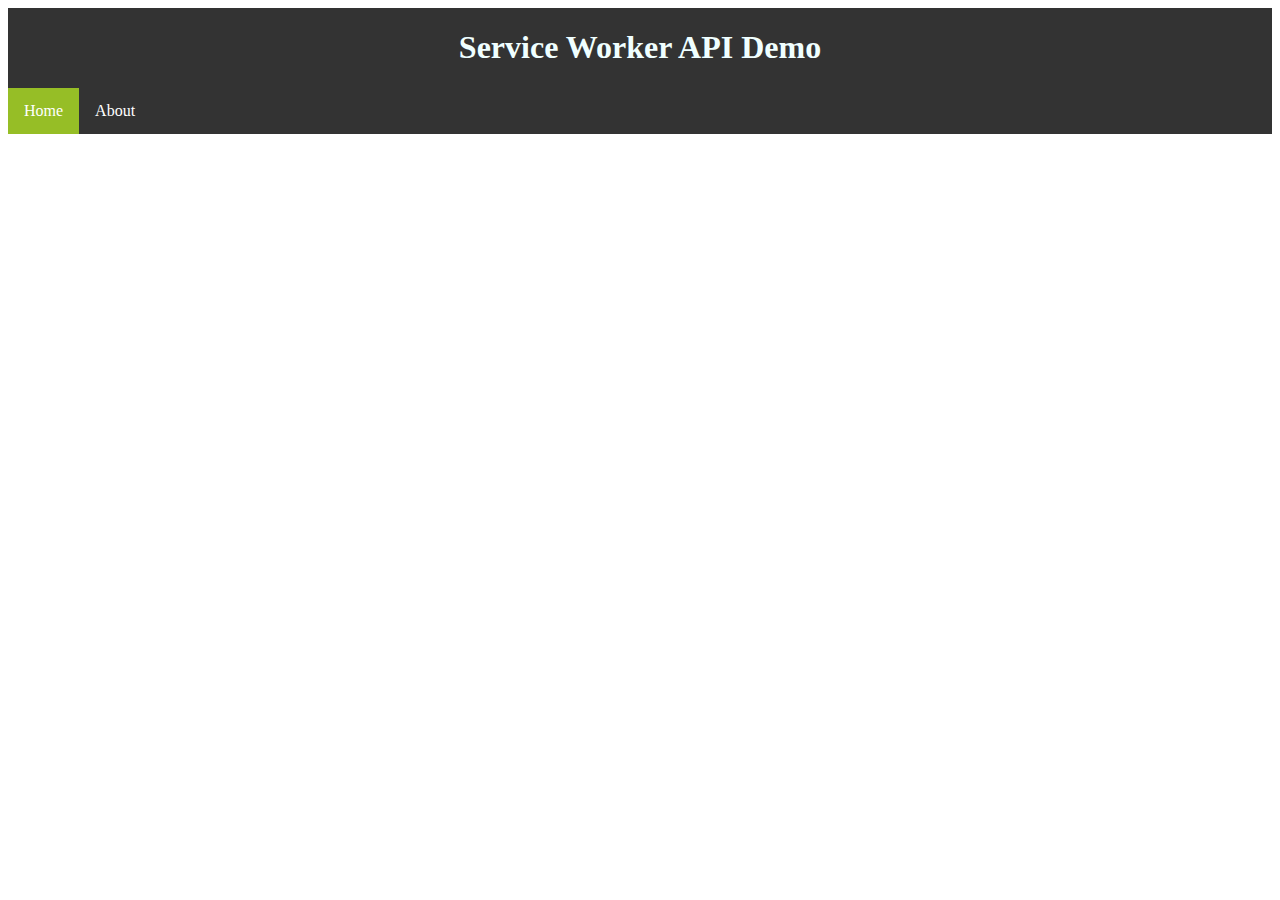
==== index.html @ 0a912cf9 "Initial Commit" ====
<!DOCTYPE html>
<html>

<head>
  <title>Service Workers - Demo</title>
  <link rel="stylesheet" href="css/style.css">
</head>

<body>
    <header>
        <h1>Service Worker API Demo</h1>
    </header>
  
    <ul>
        <li><a class="active" href="index.html">Home</a></li>
        <li><a href="about.html">About</a></li>
    </ul>


  <script src="js/main.js"></script>
</body>
</html>
---- css/style.css ----
ul {
    list-style-type: none;
    margin: 0;
    padding: 0;
    overflow: hidden;
    background-color: #333;
  }
  
  li {
    float: left;
  }
  
  li a {
    display: block;
    color: white;
    text-align: center;
    padding: 14px 16px;
    text-decoration: none;
  }
  
  /* Change the link color to #111 (black) on hover */
  li a:hover {
    background-color: #111;
  }

  .active {
    background-color: #96be26;
  }

  header {
    list-style-type: none;
    margin: 0;
    padding: 0;
    overflow: hidden;
    background-color: #333;
    -webkit-text-fill-color: azure;
    text-align: center;
  }
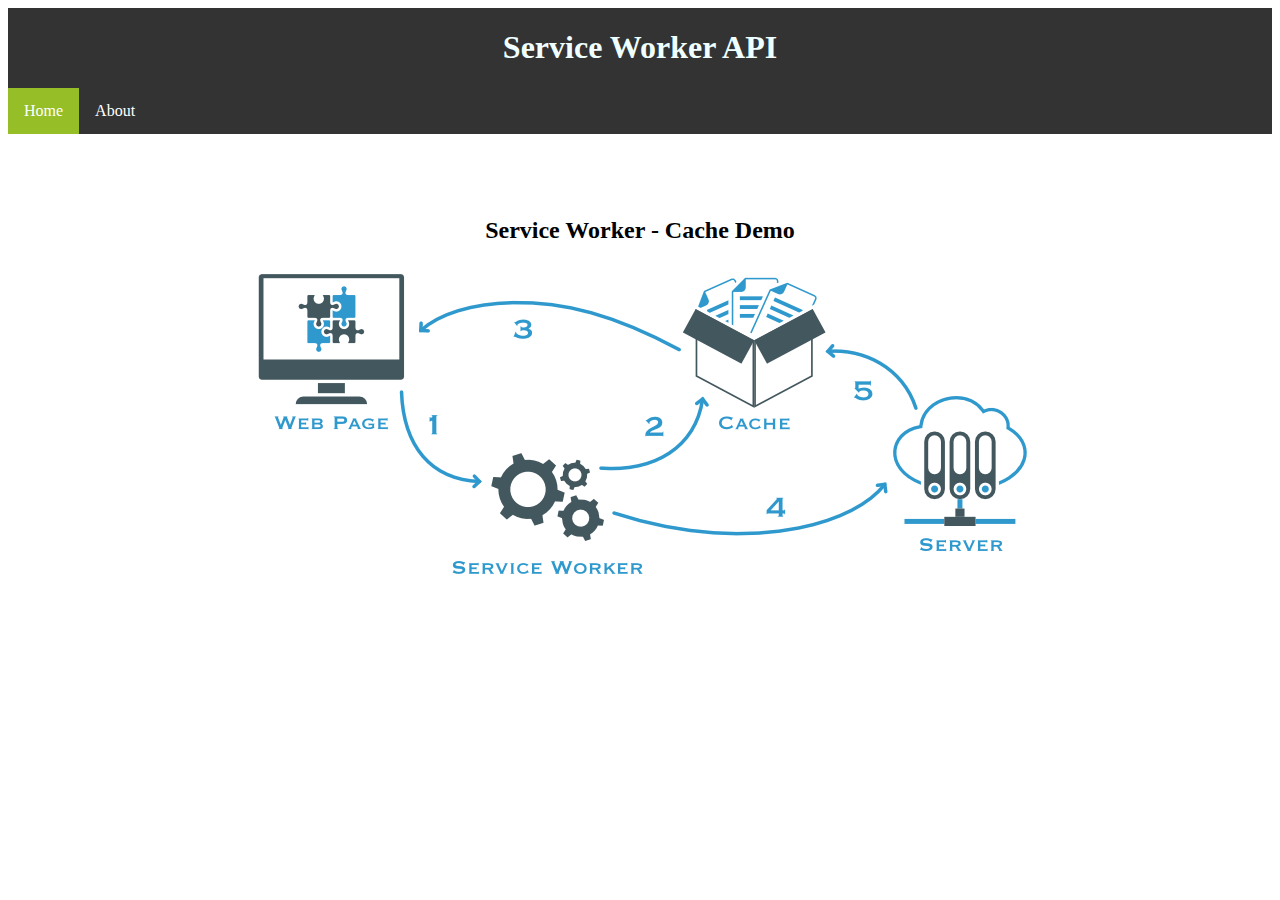
==== commit 82a29404: "Update" ====
--- a/index.html
+++ b/index.html
@@ -8,7 +8,7 @@
 
 <body>
     <header>
-        <h1>Service Worker API Demo</h1>
+        <h1>Service Worker API</h1>
     </header>
   
     <ul>
@@ -16,6 +16,10 @@
         <li><a href="about.html">About</a></li>
     </ul>
 
+    <div style="text-align:center; padding-top: 5%;">
+      <h2>Service Worker - Cache Demo</h2>
+      <img src="images/stale-while-revalidate.png">
+    </div>
 
   <script src="js/main.js"></script>
 </body>
